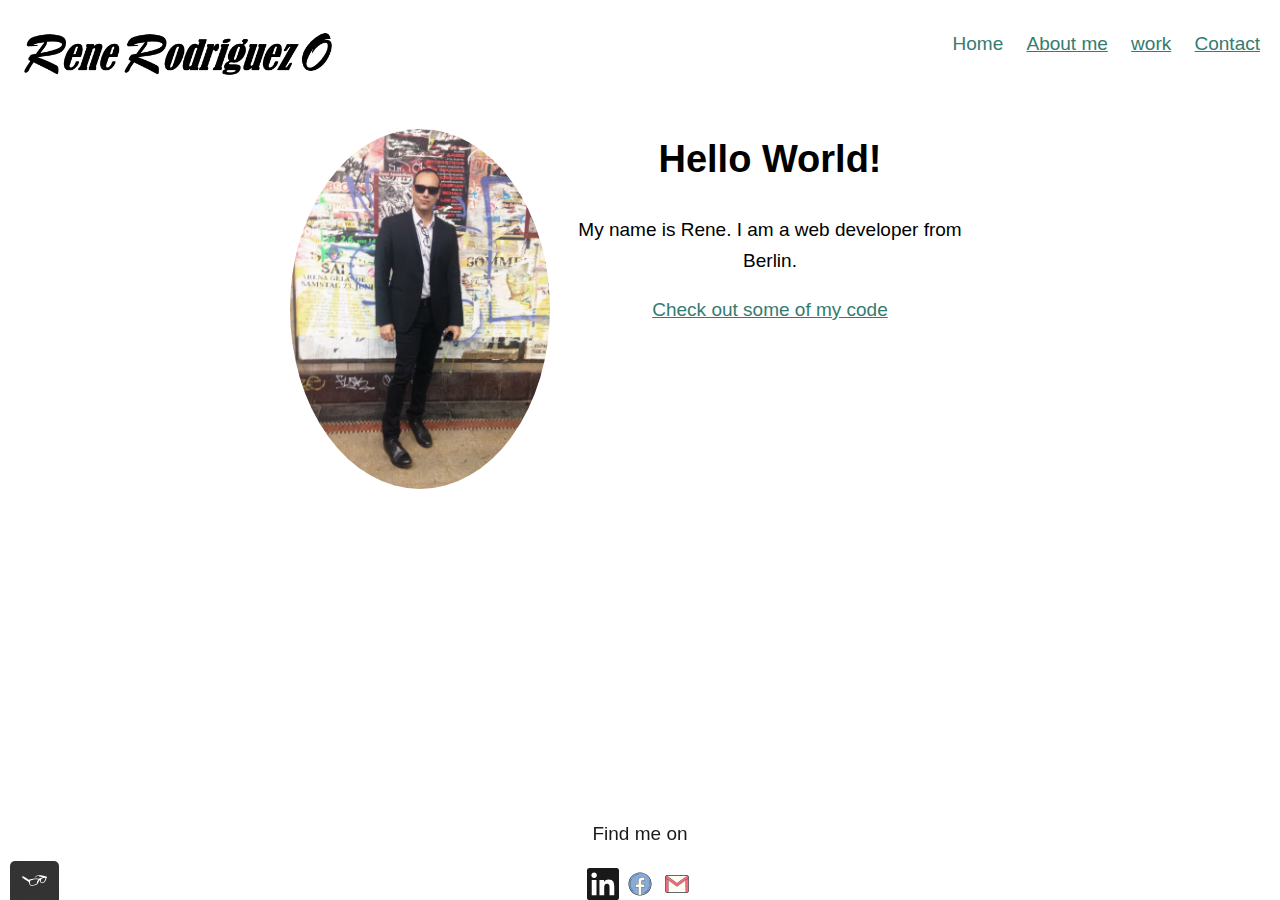
==== index.html @ 409cecde "Add files via upload" ====
<!DOCTYPE html>
<html lang="en">

<head>
  <meta charset="utf-8">
  <meta http-equiv="X-UA-Compatible" content="IE=edge">
  <meta name="viewport" content="width=device-width, initial-scale=1">
  <title>Rene's portfolio</title>
  <link rel="shortcut icon" type="image/png" href="img/favicon-196x196.png" />
  <link href="https://fonts.googleapis.com/css2?family=Amaranth:wght@400;700&display=swap" rel="stylesheet">
  <link rel="stylesheet" type="text/css" href="css/normalize.css">
  <link rel="stylesheet" type="text/css" href="css/style.css">
</head>
<body>
    <header class="page-header">
        <img src="img/logo.png" alt="Rene's" width="185" class="page-header__item">
        <nav class="main-navigation page-header__item">
            <ul role="menubar" class="navigation-list">
                <li role="presentation">
                    <a href="index.html" role="menuitem" class="navigation-list__item navigation-list__item--active">Home</a>
                </li>
                <li role="presentation">
                    <a href="about.html" role="menuitem" class="navigation-list__item">About me</a>
                </li>
                <li role="presentation">
                    <a href="work.html" role="menuitem" class="navigation-list__item">work</a>
                </li>
                <li role="presentation">
                    <a href="contact.html" role="menuitem" class="navigation-list__item">Contact</a>
                </li>
            </ul>
        </nav>
    </header>

  <main>
      <div class="profile">
          <img src="img/portrait.jpg" class="profile__portrait" alt="Rene with a suit">
          <h1>Hello World!</h1>
          <p>My name is Rene. I am a <span>web</span>
             developer from Berlin.</p>
          <a href="#">Check out some of my code</a>
      </div>
  </main>

  <footer class="page-footer">
  <p>Find me on</p>
  <a href="https://www.linkedin.com/in/rene-rodriguez-ovalles" target="_blank">
        <img src="img/linkedin.svg" alt="LinkedIn" width="32" height="32"></a>
      <a href="https://www.facebook.com/rr296/" target="_blank">
        <img src="img/facebook.svg" alt="Facebook" width="32"></a>
      <a href="mailto:Rener296@gmail.com" target="_blank">
        <img src="img/gmail.svg" alt="Gmail" width="32"></a>
</footer>

  <script src="js/tota11y.min.js"></script>

</body>

</html>
---- css/style.css ----
/*
Colors used

text primary Color:(Solid Green) #357b70. color:(Dark Blue) #00008B.
text secundary color:(black)#000000.rgba(0, 0, 0, 0.8)
background color:(white) #fff. (Solid Green) #357b70. (solid Sand) #E4A03A.
background secundary Color:(lightgray).(gray)#aaaaaa,(solid blue)#1B1469
*/
*{
-webkit-box-sizing: border-box;
        box-sizing: border-box;
}

.html {
  background-image:-o-linear-gradient(rgb(180, 215, 245), rgb(110, 164, 173), grey);
  background-repeat:no-repeat ;
  background-size:cover ;
}

.page-header {
  display: -webkit-box;
  display: -ms-flexbox;
  display: flex;
  width: 100%;
  padding: 10px;
  max-width: inherit;
  margin: 0;
  font-size: 19px;
}
.page-header .page-header__item {
  -webkit-box-flex: 0;
      -ms-flex: 0 1 350px;
          flex: 0 1 350px;
  margin-right: 10px;
}

.page-header__item:last-child {
	-webkit-box-flex: 1;
	    -ms-flex-positive: 1;
	        flex-grow: 1;
 	text-align: right ;

}

body {
  color:rgb(180, 215, 245), rgb(110, 164, 173), grey;
  font-family: 'lato', sans-serif;
  font-weight: 600px;
  font-size: 19px;
  line-height: 1.6;
  position: relative;
  padding-bottom: 100px;
  min-height: 100vh;
  width: 100%;
  text-align: center;
}
table{
	margin-left: auto;
	margin-right: auto;
}
h1 {
	font-weight: 700px;
	text-align: center;
	font-size: 38px;
}

h2 {
	font-size: 24px;
	font-weight: 700px;
}

h3 {
	font-size: 15px;
	font-weight: 700px;
}

a {
	color:#357b70;
}

a:visited {
	color: #357b70;
}

a:hover, a:focus {
	text-decoration: none;
  color:green;
}

a:active {
	color: #357b70;

}
ul{
	list-style: none;
}

.button {
  border: none;
  font-family: inherit;
  background-color: #357b70;
  color: rgb(180, 215, 245), rgb(110, 164, 173), grey;
  text-decoration: none;
  padding: 10px;
  border-radius: 3px;
  border-bottom: #000000;
  border-bottom: 2px solid rgba(0, 0, 0, 0.8);
}
.button .button .button:hover, .button .button button:focus {
  cursor: pointer;
  opacity: 0.8;
}

.button__secondary {
	background-color:rgb(180, 215, 245), rgb(110, 164, 173), grey;
	color:#fff;
}



.button {
  border: none;
  display: inline-block;
  font-family: inherit;
  background-color:#00008B;
  color:#8C8C8C;
  text-decoration: none;
  padding: 10px;
  border-radius: 15px;
  border-bottom: 2px  rgba(0, 0, 0, 0.3);
  -webkit-transition-duration: 0.2s;
       -o-transition-duration: 0.2s;
          transition-duration: 0.2s;
  -webkit-transition-property: opacity;
  -o-transition-property: opacity;
  transition-property: opacity;
}



button {
  border: none;
  display: inline-block;
  font-family: inherit;
  background-color:#00008B;
  color:#8C8C8C;
  text-decoration: none;
  padding: 10px;
  border-radius: 15px;
  border-bottom: 2px  rgba(0, 0, 0, 0.3);
  -webkit-transition-duration: 0.2s;
       -o-transition-duration: 0.2s;
          transition-duration: 0.2s;
  -webkit-transition-property: opacity;
  -o-transition-property: opacity;
  transition-property: opacity;
}



.profile__portrait {
	float: left;
	width: 260px;
	height: auto;
	border-radius: 50%;
}

.profile {
	margin:0 auto;
	max-width: 700px;
}

.navigation-list__item--active {
	text-decoration: none;

}

.navigation-list li {
	display: inline-block;
	margin-left: 18px;
}

.grid__item {
	display: inline-block;
	width: 33%;
	background-color:#fff;
}

.cloud-front {
  -webkit-animation: 20s cloud-move infinite alternate linear;
          animation: 20s cloud-move infinite alternate linear;
}
.cloud-back {
  -webkit-animation: 34s cloud-move-reverse infinite alternate linear;
          animation: 34s cloud-move-reverse infinite alternate linear;
}


@supports (display: grid) {
	.grid {
		display: -ms-grid;
		display: grid;
		-ms-grid-columns: 1fr 18px 1fr 18px 1fr;
		grid-template-columns: 1fr 1fr 1fr;
		grid-gap: 18px;
		margin: 0;
	}

	.grid__item {
		background-color:#fff;
		width: auto;
		min-height: auto;
		margin: 0;
	}

}
.sun {
  -webkit-animation-duration: 4s;
          animation-duration: 4s;
  -webkit-animation-name: color-change;
          animation-name: color-change;
  -webkit-animation-iteration-count: infinite;
          animation-iteration-count: infinite;
  -webkit-animation-direction: alternate;
          animation-direction: alternate;
  -webkit-animation-timing-function: linear;
          animation-timing-function: linear;
}
@-webkit-keyframes cloud-move {
  from {
    -webkit-transform: translate(0, 50px);
            transform: translate(0, 50px);
  }
  to {
    -webkit-transform: translate(100px, 50px);
            transform: translate(100px, 50px);
  }
}
@keyframes cloud-move {
  from {
    -webkit-transform: translate(0, 50px);
            transform: translate(0, 50px);
  }
  to {
    -webkit-transform: translate(100px, 50px);
            transform: translate(100px, 50px);
  }
}
@-webkit-keyframes color-change {
  0% {
    fill: #edc655;
  }
  50% {
    fill: #fcffad;
  }
  100% {
    fill: #f76414;
  }
}
@keyframes color-change {
  0% {
    fill: #edc655;
  }
  50% {
    fill: #fcffad;
  }
  100% {
    fill: #f76414;
  }
}


.page-footer {
  clear: both;
  height: 100px;
  width: 100%;
  display: block;
  bottom: 0px;
  text-align: center;
  width: 100vw;
  max-width: 100%;
  position: fixed;
  background-color: #fff;
  z-index: all;
  opacity: 90%;
}
.page-footer .page-footer-text {
  margin: 0;
}

@media all and (max-width: 500px) {
  .grid {
    -ms-grid-columns: 1fr;
    grid-template-columns: 1fr;
  }

}
@media all and (min-width: 500px) and (max-width: 740px){
  .grid {
    -ms-grid-columns: 1fr 18px 1fr;
    grid-template-columns: 1fr 1fr;

  }
}
@media all and (max-width: 740px) {
  .grid {
    grid-gap: 10px;
  }
  .grid__item:last-child {
    grid-column: auto / auto;
    grid-row: auto / auto;
  }
  .profile__portrait {
  	float: inherit;
  }

.page-header{
	font-size: 18px;
}
p {
	font-size: 14px;
}
ul{
font-size: 13;
}

.page-header__item{
	padding: 2px;
	-webkit-box-flex: 0;
	    -ms-flex: 0 1 200px;
	        flex: 0 1 200px;
}

body{
	font-size: 11px;
	text-align: center;
  max-width:550px ;
  width: 100%;}

.berlin-illustration {
	max-width: 825px;
	width: 100%;
}
h1 {
    font-size:20px;
  }
  .page-footer{
  	height: 85px;
  }
 .page-header__item {
	-webkit-box-flex: 0;
	    -ms-flex: 0 1 180px;
	        flex: 0 1 180px;
	margin-right: 5px;
}
}
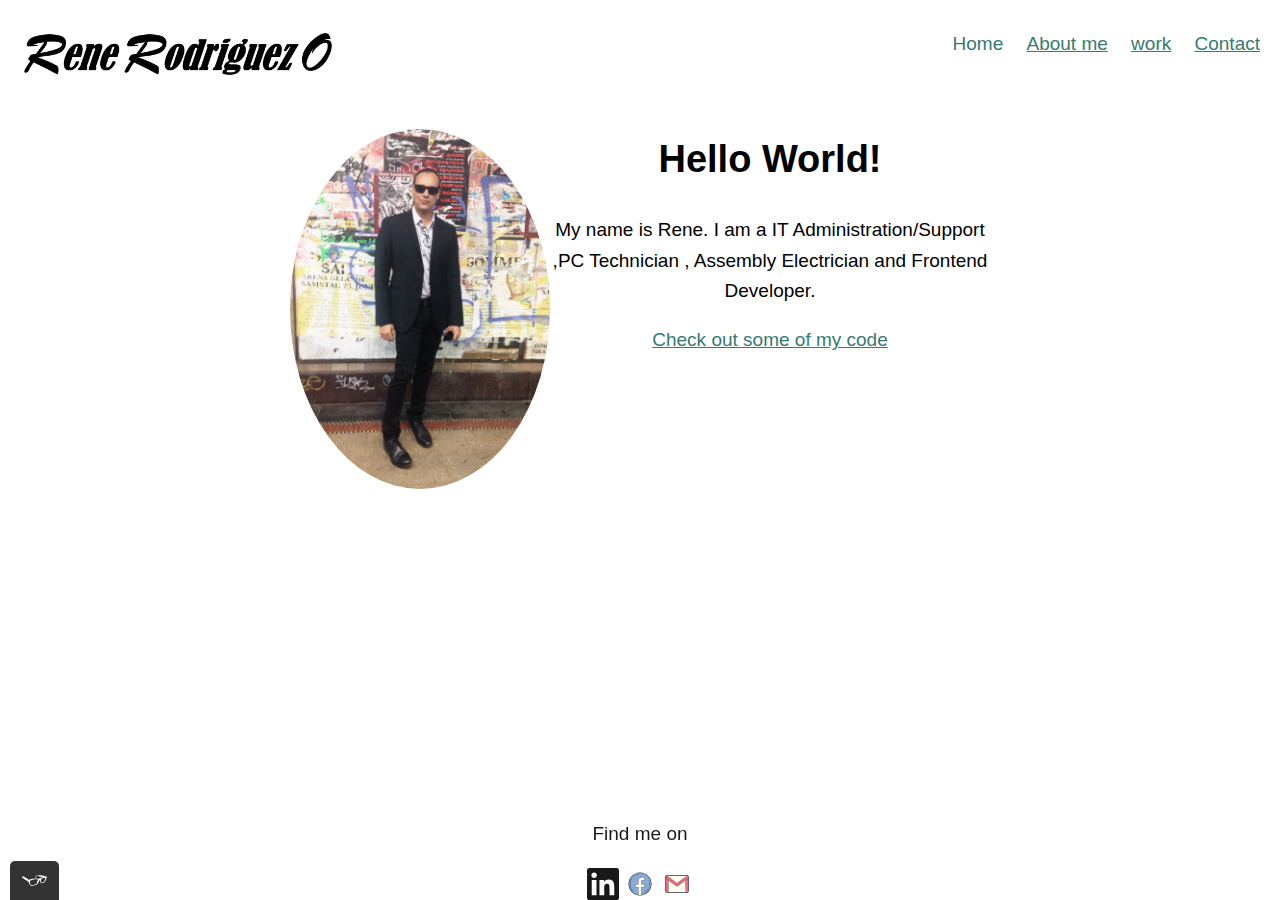
==== commit 176e9da4: "update info" ====
--- a/index.html
+++ b/index.html
@@ -2,22 +2,24 @@
 <html lang="en">
 
 <head>
-  <meta charset="utf-8">
-  <meta http-equiv="X-UA-Compatible" content="IE=edge">
-  <meta name="viewport" content="width=device-width, initial-scale=1">
-  <title>Rene's portfolio</title>
-  <link rel="shortcut icon" type="image/png" href="img/favicon-196x196.png" />
-  <link href="https://fonts.googleapis.com/css2?family=Amaranth:wght@400;700&display=swap" rel="stylesheet">
-  <link rel="stylesheet" type="text/css" href="css/normalize.css">
-  <link rel="stylesheet" type="text/css" href="css/style.css">
+    <meta charset="utf-8">
+    <meta http-equiv="X-UA-Compatible" content="IE=edge">
+    <meta name="viewport" content="width=device-width, initial-scale=1">
+    <title>Rene's portfolio</title>
+    <link rel="shortcut icon" type="image/png" href="img/favicon-196x196.png" />
+    <link href="https://fonts.googleapis.com/css2?family=Amaranth:wght@400;700&display=swap" rel="stylesheet">
+    <link rel="stylesheet" type="text/css" href="css/normalize.css">
+    <link rel="stylesheet" type="text/css" href="css/style.production.css">
 </head>
+
 <body>
     <header class="page-header">
         <img src="img/logo.png" alt="Rene's" width="185" class="page-header__item">
         <nav class="main-navigation page-header__item">
             <ul role="menubar" class="navigation-list">
                 <li role="presentation">
-                    <a href="index.html" role="menuitem" class="navigation-list__item navigation-list__item--active">Home</a>
+                    <a href="index.html" role="menuitem"
+                        class="navigation-list__item navigation-list__item--active">Home</a>
                 </li>
                 <li role="presentation">
                     <a href="about.html" role="menuitem" class="navigation-list__item">About me</a>
@@ -32,28 +34,28 @@
         </nav>
     </header>
 
-  <main>
-      <div class="profile">
-          <img src="img/portrait.jpg" class="profile__portrait" alt="Rene with a suit">
-          <h1>Hello World!</h1>
-          <p>My name is Rene. I am a <span>web</span>
-             developer from Berlin.</p>
-          <a href="#">Check out some of my code</a>
-      </div>
-  </main>
+    <main>
+        <div class="profile">
+            <img src="img/portrait.jpg" class="profile__portrait" alt="Rene with a suit">
+            <h1>Hello World!</h1>
+            <p>My name is Rene. I am a IT Administration/Support ,PC Technician , Assembly Electrician and Frontend
+                Developer.</p>
+            <a href="https://github.com/3l3m3nt296">Check out some of my code</a>
+        </div>
+    </main>
 
-  <footer class="page-footer">
-  <p>Find me on</p>
-  <a href="https://www.linkedin.com/in/rene-rodriguez-ovalles" target="_blank">
-        <img src="img/linkedin.svg" alt="LinkedIn" width="32" height="32"></a>
-      <a href="https://www.facebook.com/rr296/" target="_blank">
-        <img src="img/facebook.svg" alt="Facebook" width="32"></a>
-      <a href="mailto:Rener296@gmail.com" target="_blank">
-        <img src="img/gmail.svg" alt="Gmail" width="32"></a>
-</footer>
+    <footer class="page-footer">
+        <p>Find me on</p>
+        <a href="https://www.linkedin.com/in/rene-rodriguez-ovalles" target="_blank">
+            <img src="img/linkedin.svg" alt="LinkedIn" width="32" height="32"></a>
+        <a href="https://www.facebook.com/rr296/" target="_blank">
+            <img src="img/facebook.svg" alt="Facebook" width="32"></a>
+        <a href="mailto:Rener296@gmail.com" target="_blank">
+            <img src="img/gmail.svg" alt="Gmail" width="32"></a>
+    </footer>
 
-  <script src="js/tota11y.min.js"></script>
+    <script src="js/tota11y.min.js"></script>
 
 </body>
 
-</html>
+</html>--- a/css/style.production.css
+++ b/css/style.production.css
@@ -0,0 +1,383 @@
+/*
+* Prefixed by https://autoprefixer.github.io
+* PostCSS: v7.0.29,
+* Autoprefixer: v9.7.6
+* Browsers: last 4 version
+*/
+
+/*
+Colors used
+
+text primary Color:(Solid Green) #357b70. color:(Dark Blue) #00008B.
+text secundary color:(black)#000000.rgba(0, 0, 0, 0.8)
+background color:(white) #fff. (Solid Green) #357b70. (solid Sand) #E4A03A.
+background secundary Color:(lightgray).(gray)#aaaaaa,(solid blue)#1B1469
+*/
+*{
+-webkit-box-sizing: border-box;
+        box-sizing: border-box;
+}
+
+.html {
+  background-image:-o-linear-gradient(rgb(180, 215, 245), rgb(110, 164, 173), grey);
+  background-repeat:no-repeat ;
+  background-size:cover ;
+}
+
+.page-header {
+  display: -webkit-box;
+  display: -ms-flexbox;
+  display: flex;
+  width: 100%;
+  padding: 10px;
+  max-width: inherit;
+  margin: 0;
+  font-size: 19px;
+}
+.page-header .page-header__item {
+  -webkit-box-flex: 0;
+      -ms-flex: 0 1 350px;
+          flex: 0 1 350px;
+  margin-right: 10px;
+}
+
+.page-header__item:last-child {
+	-webkit-box-flex: 1;
+	    -ms-flex-positive: 1;
+	        flex-grow: 1;
+ 	text-align: right ;
+
+}
+
+body {
+  color:rgb(180, 215, 245), rgb(110, 164, 173), grey;
+  font-family: 'lato', sans-serif;
+  font-weight: 600px;
+  font-size: 19px;
+  line-height: 1.6;
+  position: relative;
+  padding-bottom: 100px;
+  min-height: 100vh;
+  width: 100%;
+  text-align: center;
+}
+table{
+	margin-left: auto;
+	margin-right: auto;
+}
+h1 {
+	font-weight: 700px;
+	text-align: center;
+	font-size: 38px;
+}
+
+h2 {
+	font-size: 24px;
+	font-weight: 700px;
+}
+
+h3 {
+	font-size: 15px;
+	font-weight: 700px;
+}
+
+a {
+	color:#357b70;
+
+}
+
+a:visited {
+	color: #357b70;
+
+}
+
+a:hover, a:focus {
+	text-decoration: none;
+  color:rgb(9, 240, 220);
+}
+
+a:active {
+	color: #d8e7e5;
+}
+
+ul{
+	list-style: none;
+}
+
+.button {
+  border: none;
+  font-family: inherit;
+  background-color: #357b70;
+  color: rgb(180, 215, 245), rgb(110, 164, 173), grey;
+  text-decoration: none;
+  padding: 10px;
+  border-radius: 3px;
+  border-bottom: #000000;
+  border-bottom: 2px solid rgba(0, 0, 0, 0.8);
+}
+.button .button .button:hover, .button .button button:focus {
+  cursor: pointer;
+  opacity: 0.8;
+}
+
+.button__secondary {
+	background-color:rgb(180, 215, 245), rgb(10, 212, 248), rgb(245, 237, 237);
+	color:#fff;
+}
+
+
+
+.button {
+  border: none;
+  margin-left: 2%;
+  background-color:#00008B;
+  color:#8C8C8C;
+  text-decoration: none;
+  padding: 10px;
+  border-radius: 15px;
+  border-bottom: 2px  rgba(0, 0, 0, 0.3);
+  -webkit-transition-duration: 0.2s;
+       -o-transition-duration: 0.2s;
+          transition-duration: 0.2s;
+  -webkit-transition-property: opacity;
+  -o-transition-property: opacity;
+  transition-property: opacity;
+}
+
+
+
+button {
+  border: none;
+  display: inline-block;
+  font-family: inherit;
+  background-color:#00008B;
+  color:#8C8C8C;
+  text-decoration: none;
+  padding: 10px;
+  border-radius: 15px;
+  border-bottom: 2px  rgba(0, 0, 0, 0.3);
+  -webkit-transition-duration: 0.2s;
+       -o-transition-duration: 0.2s;
+          transition-duration: 0.2s;
+  -webkit-transition-property: opacity;
+  -o-transition-property: opacity;
+  transition-property: opacity;
+}
+
+
+
+.profile__portrait {
+	float: left;
+	width: 260px;
+	height: auto;
+	border-radius: 50%;
+}
+
+.profile {
+	margin:0 auto;
+	max-width: 700px;
+}
+
+.navigation-list__item--active {
+	text-decoration: none;
+
+}
+
+.navigation-list li {
+	display: inline-block;
+	margin-left: 18px;
+}
+
+.grid__item {
+	display: inline-block;
+	width: 33%;
+	background-color:#fff;
+}
+
+.cloud-front {
+  -webkit-animation: 20s cloud-move infinite alternate linear;
+          animation: 20s cloud-move infinite alternate linear;
+}
+.cloud-back {
+  -webkit-animation: 34s cloud-move-reverse infinite alternate linear;
+          animation: 34s cloud-move-reverse infinite alternate linear;
+}
+
+
+@supports (display: grid) {
+	.grid {
+		display: -ms-grid;
+		display: grid;
+		-ms-grid-columns: 1fr 18px 1fr 18px 1fr;
+		grid-template-columns: 1fr 1fr 1fr;
+		grid-gap: 18px;
+		margin: 0;
+	}
+
+	.grid__item {
+		background-color:#fff;
+		width: auto;
+		min-height: auto;
+		margin: 0;
+	}
+.video-container{
+  position:relative;
+  overflow: hidden;
+  padding-top: 30%;
+  border: 5px solid rgb(21, 17, 238);
+  margin-left: 33%;
+  width: 35%;
+  
+
+}
+.video-container iframe {
+    position:absolute;
+    top:0;
+    left: 0%;
+    width: 100%;
+    height:100% ;
+
+    
+}
+
+}
+.sun {
+  -webkit-animation-duration: 4s;
+          animation-duration: 4s;
+  -webkit-animation-name: color-change;
+          animation-name: color-change;
+  -webkit-animation-iteration-count: infinite;
+          animation-iteration-count: infinite;
+  -webkit-animation-direction: alternate;
+          animation-direction: alternate;
+  -webkit-animation-timing-function: linear;
+          animation-timing-function: linear;
+}
+@-webkit-keyframes cloud-move {
+  from {
+    -webkit-transform: translate(0, 50px);
+            transform: translate(0, 50px);
+  }
+  to {
+    -webkit-transform: translate(100px, 50px);
+            transform: translate(100px, 50px);
+  }
+}
+@keyframes cloud-move {
+  from {
+    -webkit-transform: translate(0, 50px);
+            transform: translate(0, 50px);
+  }
+  to {
+    -webkit-transform: translate(100px, 50px);
+            transform: translate(100px, 50px);
+  }
+}
+@-webkit-keyframes color-change {
+  0% {
+    fill: #edc655;
+  }
+  50% {
+    fill: #fcffad;
+  }
+  100% {
+    fill: #f76414;
+  }
+}
+@keyframes color-change {
+  0% {
+    fill: #edc655;
+  }
+  50% {
+    fill: #fcffad;
+  }
+  100% {
+    fill: #f76414;
+  }
+}
+
+
+.page-footer {
+  clear: both;
+  height: 100px;
+  width: 100%;
+  display: block;
+  bottom: 0px;
+  text-align: center;
+  width: 100vw;
+  max-width: 100%;
+  position: fixed;
+  background-color: #fff;
+  z-index: all;
+  opacity: 90%;
+}
+.page-footer .page-footer-text {
+  margin: 0;
+}
+
+@media all and (max-width: 500px) {
+  .grid {
+    -ms-grid-columns: 1fr;
+    grid-template-columns: 1fr;
+  }
+
+}
+@media all and (min-width: 500px) and (max-width: 740px){
+  .grid {
+    -ms-grid-columns: 1fr 18px 1fr;
+    grid-template-columns: 1fr 1fr;
+
+  }
+}
+@media all and (max-width: 740px) {
+  .grid {
+    grid-gap: 10px;
+  }
+  .grid__item:last-child {
+    grid-column: auto / auto;
+    grid-row: auto / auto;
+  }
+  .profile__portrait {
+  	float: inherit;
+  }
+
+.page-header{
+	font-size: 18px;
+}
+p {
+	font-size: 14px;
+}
+ul{
+font-size: 13;
+}
+
+.page-header__item{
+	padding: 2px;
+	-webkit-box-flex: 0;
+	    -ms-flex: 0 1 200px;
+	        flex: 0 1 200px;
+}
+
+body{
+	font-size: 11px;
+	text-align: center;
+  max-width:550px ;
+  width: 100%;}
+
+.berlin-illustration {
+	max-width: 825px;
+	width: 100%;
+}
+h1 {
+    font-size:20px;
+  }
+  .page-footer{
+  	height: 85px;
+  }
+ .page-header__item {
+	-webkit-box-flex: 0;
+	    -ms-flex: 0 1 180px;
+	        flex: 0 1 180px;
+	margin-right: 5px;
+}
+}
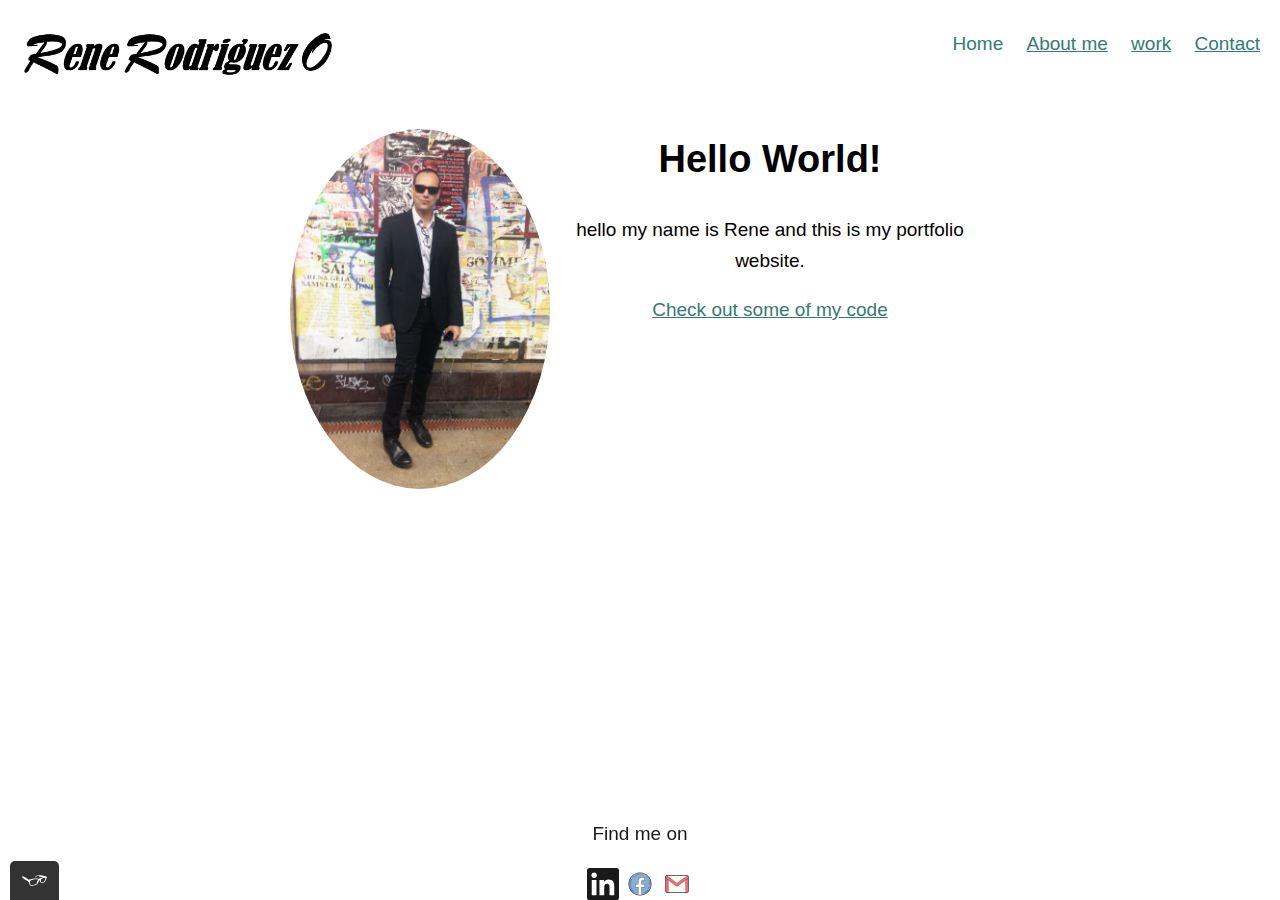
==== commit ebd781ee: "update info" ====
--- a/index.html
+++ b/index.html
@@ -38,8 +38,7 @@
         <div class="profile">
             <img src="img/portrait.jpg" class="profile__portrait" alt="Rene with a suit">
             <h1>Hello World!</h1>
-            <p>My name is Rene. I am a IT Administration/Support ,PC Technician , Assembly Electrician and Frontend
-                Developer.</p>
+            <p>hello my name is Rene and this is my portfolio website.</p>
             <a href="https://github.com/3l3m3nt296">Check out some of my code</a>
         </div>
     </main>
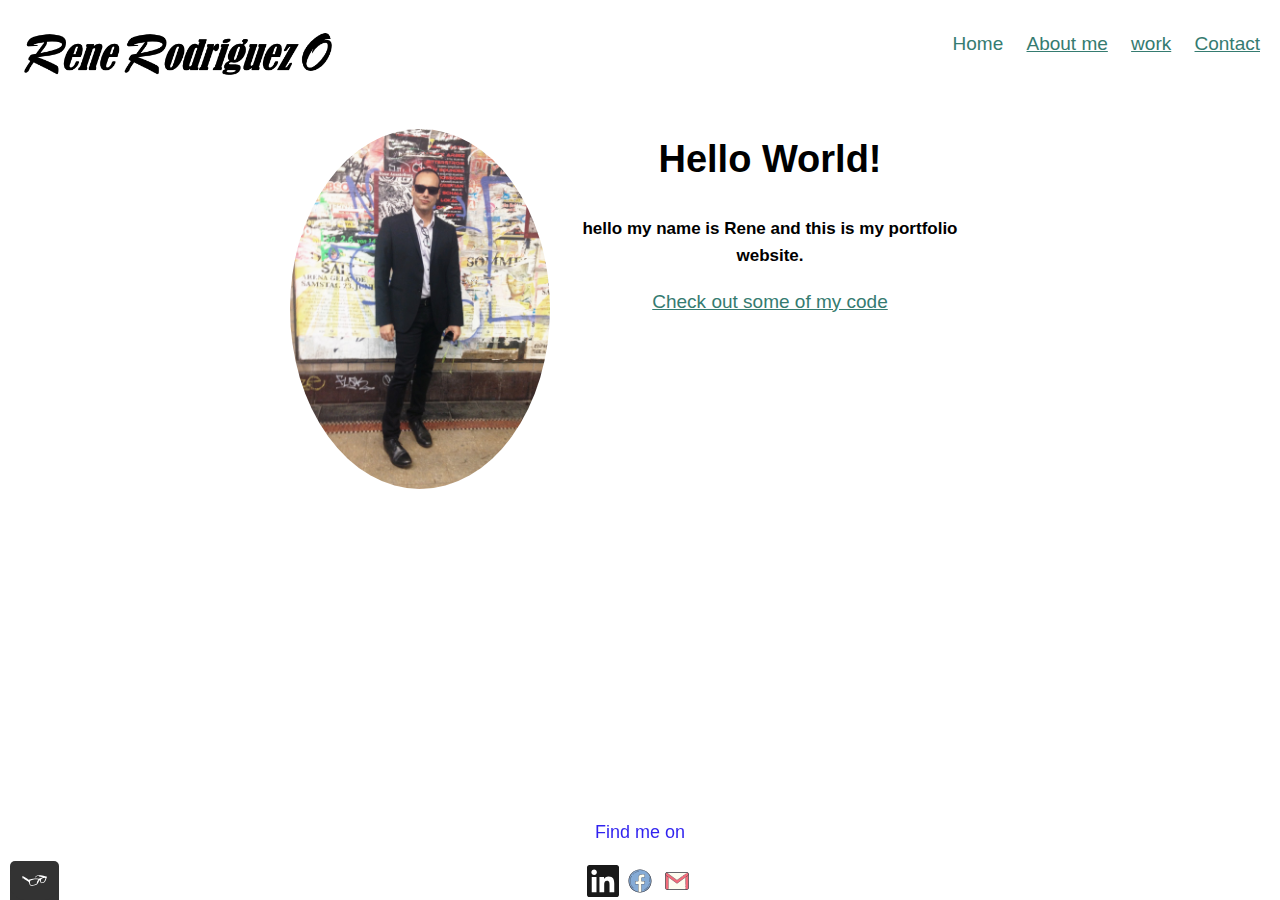
==== commit 92712149: "update pictures" ====
--- a/index.html
+++ b/index.html
@@ -38,7 +38,7 @@
         <div class="profile">
             <img src="img/portrait.jpg" class="profile__portrait" alt="Rene with a suit">
             <h1>Hello World!</h1>
-            <p>hello my name is Rene and this is my portfolio website.</p>
+            <h3>hello my name is Rene and this is my portfolio website.</h3>
             <a href="https://github.com/3l3m3nt296">Check out some of my code</a>
         </div>
     </main>
--- a/css/style.production.css
+++ b/css/style.production.css
@@ -14,370 +14,380 @@
 background secundary Color:(lightgray).(gray)#aaaaaa,(solid blue)#1B1469
 */
 *{
--webkit-box-sizing: border-box;
-        box-sizing: border-box;
-}
-
-.html {
-  background-image:-o-linear-gradient(rgb(180, 215, 245), rgb(110, 164, 173), grey);
-  background-repeat:no-repeat ;
-  background-size:cover ;
-}
-
-.page-header {
-  display: -webkit-box;
-  display: -ms-flexbox;
-  display: flex;
-  width: 100%;
-  padding: 10px;
-  max-width: inherit;
-  margin: 0;
-  font-size: 19px;
-}
-.page-header .page-header__item {
-  -webkit-box-flex: 0;
-      -ms-flex: 0 1 350px;
-          flex: 0 1 350px;
-  margin-right: 10px;
-}
-
-.page-header__item:last-child {
-	-webkit-box-flex: 1;
-	    -ms-flex-positive: 1;
-	        flex-grow: 1;
- 	text-align: right ;
-
-}
-
-body {
-  color:rgb(180, 215, 245), rgb(110, 164, 173), grey;
-  font-family: 'lato', sans-serif;
-  font-weight: 600px;
-  font-size: 19px;
-  line-height: 1.6;
-  position: relative;
-  padding-bottom: 100px;
-  min-height: 100vh;
-  width: 100%;
-  text-align: center;
-}
-table{
-	margin-left: auto;
-	margin-right: auto;
-}
-h1 {
-	font-weight: 700px;
-	text-align: center;
-	font-size: 38px;
-}
-
-h2 {
-	font-size: 24px;
-	font-weight: 700px;
-}
-
-h3 {
-	font-size: 15px;
-	font-weight: 700px;
-}
-
-a {
-	color:#357b70;
-
-}
-
-a:visited {
-	color: #357b70;
-
-}
-
-a:hover, a:focus {
-	text-decoration: none;
-  color:rgb(9, 240, 220);
-}
-
-a:active {
-	color: #d8e7e5;
-}
-
-ul{
-	list-style: none;
-}
-
-.button {
-  border: none;
-  font-family: inherit;
-  background-color: #357b70;
-  color: rgb(180, 215, 245), rgb(110, 164, 173), grey;
-  text-decoration: none;
-  padding: 10px;
-  border-radius: 3px;
-  border-bottom: #000000;
-  border-bottom: 2px solid rgba(0, 0, 0, 0.8);
-}
-.button .button .button:hover, .button .button button:focus {
-  cursor: pointer;
-  opacity: 0.8;
-}
-
-.button__secondary {
-	background-color:rgb(180, 215, 245), rgb(10, 212, 248), rgb(245, 237, 237);
-	color:#fff;
-}
-
-
-
-.button {
-  border: none;
-  margin-left: 2%;
-  background-color:#00008B;
-  color:#8C8C8C;
-  text-decoration: none;
-  padding: 10px;
-  border-radius: 15px;
-  border-bottom: 2px  rgba(0, 0, 0, 0.3);
-  -webkit-transition-duration: 0.2s;
-       -o-transition-duration: 0.2s;
-          transition-duration: 0.2s;
-  -webkit-transition-property: opacity;
-  -o-transition-property: opacity;
-  transition-property: opacity;
-}
-
-
-
-button {
-  border: none;
-  display: inline-block;
-  font-family: inherit;
-  background-color:#00008B;
-  color:#8C8C8C;
-  text-decoration: none;
-  padding: 10px;
-  border-radius: 15px;
-  border-bottom: 2px  rgba(0, 0, 0, 0.3);
-  -webkit-transition-duration: 0.2s;
-       -o-transition-duration: 0.2s;
-          transition-duration: 0.2s;
-  -webkit-transition-property: opacity;
-  -o-transition-property: opacity;
-  transition-property: opacity;
-}
-
-
-
-.profile__portrait {
-	float: left;
-	width: 260px;
-	height: auto;
-	border-radius: 50%;
-}
-
-.profile {
-	margin:0 auto;
-	max-width: 700px;
-}
-
-.navigation-list__item--active {
-	text-decoration: none;
-
-}
-
-.navigation-list li {
-	display: inline-block;
-	margin-left: 18px;
-}
-
-.grid__item {
-	display: inline-block;
-	width: 33%;
-	background-color:#fff;
-}
-
-.cloud-front {
-  -webkit-animation: 20s cloud-move infinite alternate linear;
-          animation: 20s cloud-move infinite alternate linear;
-}
-.cloud-back {
-  -webkit-animation: 34s cloud-move-reverse infinite alternate linear;
-          animation: 34s cloud-move-reverse infinite alternate linear;
-}
-
-
-@supports (display: grid) {
-	.grid {
-		display: -ms-grid;
-		display: grid;
-		-ms-grid-columns: 1fr 18px 1fr 18px 1fr;
-		grid-template-columns: 1fr 1fr 1fr;
-		grid-gap: 18px;
-		margin: 0;
-	}
-
-	.grid__item {
-		background-color:#fff;
-		width: auto;
-		min-height: auto;
-		margin: 0;
-	}
-.video-container{
-  position:relative;
-  overflow: hidden;
-  padding-top: 30%;
-  border: 5px solid rgb(21, 17, 238);
-  margin-left: 33%;
-  width: 35%;
-  
-
-}
-.video-container iframe {
-    position:absolute;
-    top:0;
-    left: 0%;
+  -webkit-box-sizing: border-box;
+          box-sizing: border-box;
+  }
+  
+  .html {
+    background-image:-o-linear-gradient(rgb(180, 215, 245), rgb(110, 164, 173), grey);
+    background-repeat:no-repeat ;
+    background-size:cover ;
+  }
+  
+  .page-header {
+    display: -webkit-box;
+    display: -ms-flexbox;
+    display: flex;
     width: 100%;
-    height:100% ;
-
+    padding: 10px;
+    max-width: inherit;
+    margin: 0;
+    font-size: 19px;
+  }
+  .page-header .page-header__item {
+    -webkit-box-flex: 0;
+        -ms-flex: 0 1 350px;
+            flex: 0 1 350px;
+    margin-right: 10px;
+  }
+  
+  .page-header__item:last-child {
+    -webkit-box-flex: 1;
+        -ms-flex-positive: 1;
+            flex-grow: 1;
+     text-align: right ;
+  
+  }
+  
+  body {
+    color:rgb(180, 215, 245), rgb(110, 164, 173), grey;
+    font-family: 'lato', sans-serif;
+    font-weight: 600px;
+    font-size: 19px;
+    line-height: 1.6;
+    position: relative;
+    padding-bottom: 100px;
+    min-height: 100vh;
+    width: 100%;
+    text-align: center;
+  }
+  table{
+    margin-left: auto;
+    margin-right: auto;
+  }
+  h1 {
+    font-weight: 700px;
+    text-align: center;
+    font-size: 38px;
+  }
+  
+  h2 {
+    font-size: 24px;
+    font-weight: 700px;
+    color: #00008B;
+  }
+  
+  h3 {
+    font-size: 17px;
+    font-weight: 700px;
+  }
+  
+  a {
+    color:#357b70;
+  
+  }
+  
+  a:visited {
+    color: #357b70;
+  
+  }
+  
+  a:hover, a:focus {
+    text-decoration: none;
+    color:rgb(9, 240, 220);
+  }
+  
+  a:active {
+    color: #d8e7e5;
+  }
+  
+  p {
+    font-size: 18px;
+    color: rgb(26, 11, 238);
+  }
+  
+  ul{
+    list-style: none;
+  }
+
+  
+  .button {
+    border: none;
+    font-family: inherit;
+    background-color: #357b70;
+    color: rgb(180, 215, 245), rgb(110, 164, 173), grey;
+    text-decoration: none;
+    padding: 10px;
+    border-radius: 3px;
+    border-bottom: #000000;
+    border-bottom: 2px solid rgba(0, 0, 0, 0.8);
+  }
+  .button .button .button:hover, .button .button button:focus {
+    cursor: pointer;
+    opacity: 0.8;
+  }
+  
+  .button__secondary {
+    background-color:rgb(180, 215, 245), rgb(10, 212, 248), rgb(245, 237, 237);
+    color:#fff;
+  }
+
+  
+  .button {
+    border: none;
+    margin-left: 2%;
+    background-color:#00008B;
+    color:#8C8C8C;
+    text-decoration: none;
+    padding: 10px;
+    border-radius: 15px;
+    border-bottom: 2px  rgba(0, 0, 0, 0.3);
+    -webkit-transition-duration: 0.2s;
+         -o-transition-duration: 0.2s;
+            transition-duration: 0.2s;
+    -webkit-transition-property: opacity;
+    -o-transition-property: opacity;
+    transition-property: opacity;
+  }
+  
+  
+  
+  button {
+    border: none;
+    display: inline-block;
+    font-family: inherit;
+    background-color:#00008B;
+    color:#8C8C8C;
+    text-decoration: none;
+    padding: 10px;
+    border-radius: 15px;
+    border-bottom: 2px  rgba(0, 0, 0, 0.3);
+    -webkit-transition-duration: 0.2s;
+         -o-transition-duration: 0.2s;
+            transition-duration: 0.2s;
+    -webkit-transition-property: opacity;
+    -o-transition-property: opacity;
+    transition-property: opacity;
+  }
+  
+  
+  
+  .profile__portrait {
+    float: left;
+    width: 260px;
+    height: auto;
+    border-radius: 50%;
+  }
+  
+  .profile {
+    margin:0 auto;
+    max-width: 700px;
+  }
+  
+  .navigation-list__item--active {
+    text-decoration: none;
+  
+  }
+  
+  .navigation-list li {
+    display: inline-block;
+    margin-left: 18px;
+  }
+  
+  .grid__item {
+    display: inline-block;
+    width: 33%;
+    background-color:#fff;
+  }
+  
+  .cloud-front {
+    -webkit-animation: 20s cloud-move infinite alternate linear;
+            animation: 20s cloud-move infinite alternate linear;
+  }
+  .cloud-back {
+    -webkit-animation: 34s cloud-move-reverse infinite alternate linear;
+            animation: 34s cloud-move-reverse infinite alternate linear;
+  }
+  
+  
+  @supports (display: grid) {
+    .grid {
+      display: -ms-grid;
+      display: grid;
+      -ms-grid-columns: 1fr 18px 1fr 18px 1fr;
+      grid-template-columns: 1fr 1fr 1fr;
+      grid-gap: 18px;
+      margin: 0;
+    }
+  
+    .grid__item {
+      background-color:#fff;
+      width: auto;
+      min-height: auto;
+      margin: 0;
+    }
+  
+
+  .video-container{
+    position:relative;
+    overflow: hidden;
+    padding-top: 30%;
+    border: 5px solid rgb(21, 17, 238);
+    margin-left: 33%;
+    width: 35%;
     
-}
-
-}
-.sun {
-  -webkit-animation-duration: 4s;
-          animation-duration: 4s;
-  -webkit-animation-name: color-change;
-          animation-name: color-change;
-  -webkit-animation-iteration-count: infinite;
-          animation-iteration-count: infinite;
-  -webkit-animation-direction: alternate;
-          animation-direction: alternate;
-  -webkit-animation-timing-function: linear;
-          animation-timing-function: linear;
-}
-@-webkit-keyframes cloud-move {
-  from {
-    -webkit-transform: translate(0, 50px);
-            transform: translate(0, 50px);
-  }
-  to {
-    -webkit-transform: translate(100px, 50px);
-            transform: translate(100px, 50px);
-  }
-}
-@keyframes cloud-move {
-  from {
-    -webkit-transform: translate(0, 50px);
-            transform: translate(0, 50px);
-  }
-  to {
-    -webkit-transform: translate(100px, 50px);
-            transform: translate(100px, 50px);
-  }
-}
-@-webkit-keyframes color-change {
-  0% {
-    fill: #edc655;
-  }
-  50% {
-    fill: #fcffad;
-  }
-  100% {
-    fill: #f76414;
-  }
-}
-@keyframes color-change {
-  0% {
-    fill: #edc655;
-  }
-  50% {
-    fill: #fcffad;
-  }
-  100% {
-    fill: #f76414;
-  }
-}
-
-
-.page-footer {
-  clear: both;
-  height: 100px;
-  width: 100%;
-  display: block;
-  bottom: 0px;
-  text-align: center;
-  width: 100vw;
-  max-width: 100%;
-  position: fixed;
-  background-color: #fff;
-  z-index: all;
-  opacity: 90%;
-}
-.page-footer .page-footer-text {
-  margin: 0;
-}
-
-@media all and (max-width: 500px) {
-  .grid {
-    -ms-grid-columns: 1fr;
-    grid-template-columns: 1fr;
-  }
-
-}
-@media all and (min-width: 500px) and (max-width: 740px){
-  .grid {
-    -ms-grid-columns: 1fr 18px 1fr;
-    grid-template-columns: 1fr 1fr;
-
-  }
-}
-@media all and (max-width: 740px) {
-  .grid {
-    grid-gap: 10px;
-  }
-  .grid__item:last-child {
-    grid-column: auto / auto;
-    grid-row: auto / auto;
-  }
-  .profile__portrait {
-  	float: inherit;
-  }
-
-.page-header{
-	font-size: 18px;
-}
-p {
-	font-size: 14px;
-}
-ul{
-font-size: 13;
-}
-
-.page-header__item{
-	padding: 2px;
-	-webkit-box-flex: 0;
-	    -ms-flex: 0 1 200px;
-	        flex: 0 1 200px;
-}
-
-body{
-	font-size: 11px;
-	text-align: center;
-  max-width:550px ;
-  width: 100%;}
-
-.berlin-illustration {
-	max-width: 825px;
-	width: 100%;
-}
-h1 {
-    font-size:20px;
-  }
-  .page-footer{
-  	height: 85px;
-  }
- .page-header__item {
-	-webkit-box-flex: 0;
-	    -ms-flex: 0 1 180px;
-	        flex: 0 1 180px;
-	margin-right: 5px;
-}
-}
+  
+  }
+  .video-container iframe {
+      position:absolute;
+      top:0;
+      left: 0%;
+      width: 100%;
+      height:100% ;
+  
+      
+  }
+  .pictures img{
+    width: 10%;
+  }
+  
+  }
+  .sun {
+    -webkit-animation-duration: 4s;
+            animation-duration: 4s;
+    -webkit-animation-name: color-change;
+            animation-name: color-change;
+    -webkit-animation-iteration-count: infinite;
+            animation-iteration-count: infinite;
+    -webkit-animation-direction: alternate;
+            animation-direction: alternate;
+    -webkit-animation-timing-function: linear;
+            animation-timing-function: linear;
+  }
+  @-webkit-keyframes cloud-move {
+    from {
+      -webkit-transform: translate(0, 50px);
+              transform: translate(0, 50px);
+    }
+    to {
+      -webkit-transform: translate(100px, 50px);
+              transform: translate(100px, 50px);
+    }
+  }
+  @keyframes cloud-move {
+    from {
+      -webkit-transform: translate(0, 50px);
+              transform: translate(0, 50px);
+    }
+    to {
+      -webkit-transform: translate(100px, 50px);
+              transform: translate(100px, 50px);
+    }
+  }
+  @-webkit-keyframes color-change {
+    0% {
+      fill: #edc655;
+    }
+    50% {
+      fill: #fcffad;
+    }
+    100% {
+      fill: #f76414;
+    }
+  }
+  @keyframes color-change {
+    0% {
+      fill: #edc655;
+    }
+    50% {
+      fill: #fcffad;
+    }
+    100% {
+      fill: #f76414;
+    }
+  }
+  
+  
+  .page-footer {
+    clear: both;
+    height: 100px;
+    width: 100%;
+    display: block;
+    bottom: 0px;
+    text-align: center;
+    width: 100vw;
+    max-width: 100%;
+    position: fixed;
+    background-color: #fff;
+    z-index: all;
+    opacity: 90%;
+  }
+  .page-footer .page-footer-text {
+    margin: 0;
+  }
+  
+  @media all and (max-width: 500px) {
+    .grid {
+      -ms-grid-columns: 1fr;
+      grid-template-columns: 1fr;
+    }
+  
+  }
+  @media all and (min-width: 500px) and (max-width: 740px){
+    .grid {
+      -ms-grid-columns: 1fr 18px 1fr;
+      grid-template-columns: 1fr 1fr;
+  
+    }
+  }
+  @media all and (max-width: 740px) {
+    .grid {
+      grid-gap: 10px;
+    }
+    .grid__item:last-child {
+      grid-column: auto / auto;
+      grid-row: auto / auto;
+    }
+    .profile__portrait {
+      float: inherit;
+    }
+  
+  .page-header{
+    font-size: 18px;
+  }
+
+  ul{
+  font-size: 13;
+  }
+  
+  .page-header__item{
+    padding: 2px;
+    -webkit-box-flex: 0;
+        -ms-flex: 0 1 200px;
+            flex: 0 1 200px;
+  }
+  
+  body{
+    font-size: 11px;
+    text-align: center;
+    max-width:550px ;
+    width: 100%;}
+  
+  .berlin-illustration {
+    max-width: 825px;
+    width: 100%;
+  }
+  h1 {
+      font-size:20px;
+    }
+    .page-footer{
+      height: 85px;
+    }
+   .page-header__item {
+    -webkit-box-flex: 0;
+        -ms-flex: 0 1 180px;
+            flex: 0 1 180px;
+    margin-right: 5px;
+  }
+  }
+  